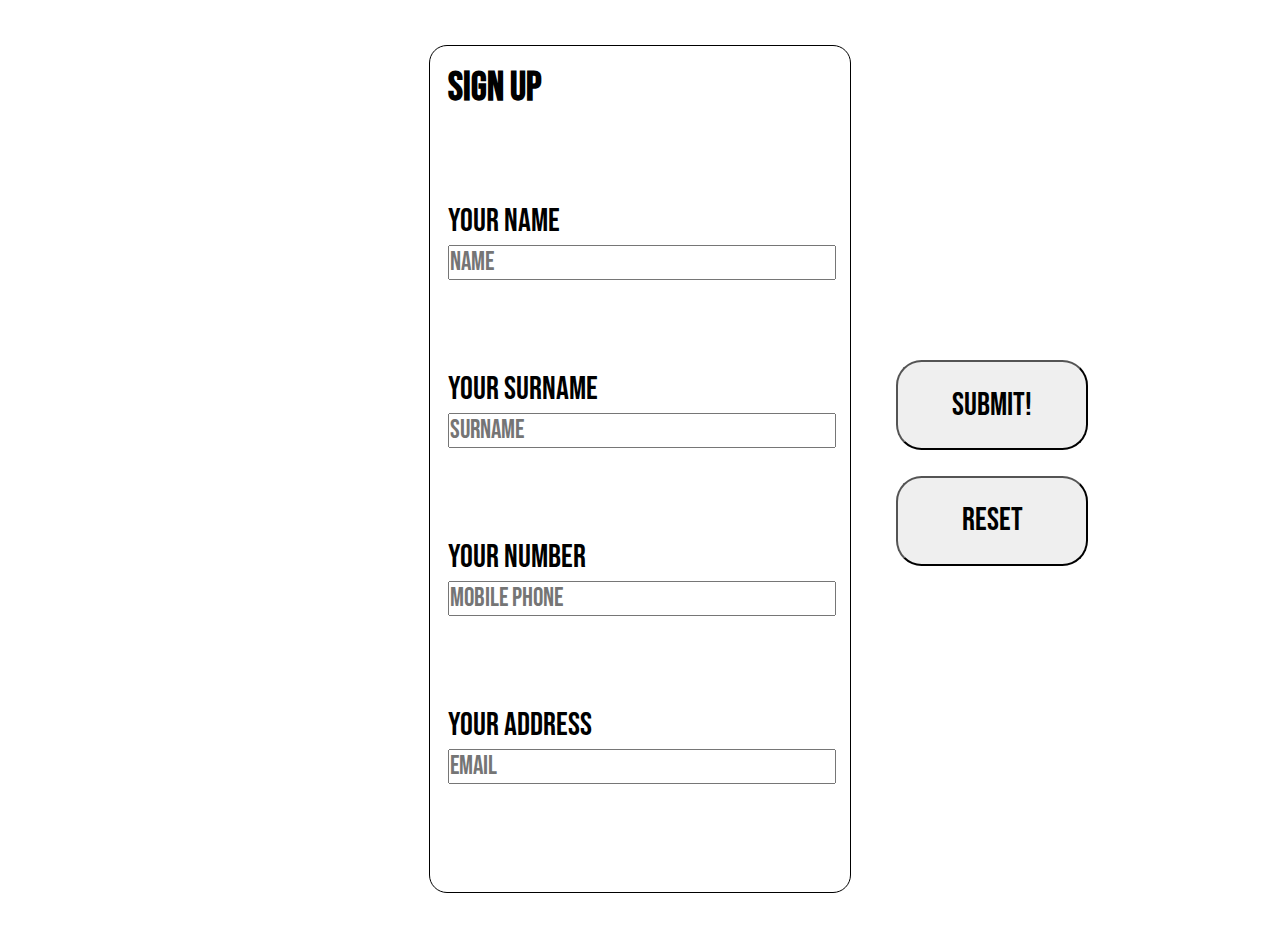
==== Sign-Up-Page/Index.html @ 748a7533 "Add files via upload" ====
<!DOCTYPE html>
<html lang="en">
<head>
    <meta charset="UTF-8">
    <meta http-equiv="X-UA-Compatible" content="IE=edge">
    <meta name="viewport" content="width=device-width, initial-scale=1.0">
    <link rel="stylesheet" href="style.css">
    <link rel="preconnect" href="https://fonts.googleapis.com">
    <link rel="preconnect" href="https://fonts.gstatic.com" crossorigin>
    <link href="https://fonts.googleapis.com/css2?family=Bebas+Neue&display=swap" rel="stylesheet">
    <title>Sign Up</title>
</head>
<body>
    <main>
        <div id="btnWrapper">
            <button form="mainForm" type="submit" id="submitBtn">Submit!</button>
            <button form="mainForm" type="reset" id="resetBtn">Reset</button>
        </div>
        <div id="wrapper">
            <h1>Sign Up</h1>
            <form id="mainForm" action="" method="post">
                <label>Your Name<input type="text" placeholder="Name" required></label>
                
                <label>Your Surname<input  type="text" placeholder="Surname" required></label>
                <label>Your Number<input  placeholder="Mobile Phone" required></label>
                <label>Your Address</Address><input  type="text" placeholder="Email" required></label>
            </form>
        </div>
    </main>
    
</body>
</html>
---- Sign-Up-Page/style.css ----
* {
    padding: 0;
    margin: 0;
    font-family: 'Bebas Neue', sans-serif;
}
h1 {
    font-size: 2.5em;
}
label {
    display: block;
    margin: 10vh 0 0 0;
    font-size: 2em;
    transition: 1s;
}
#wrapper {
    width: 30vw;
    height: 90vh;
    margin: 5vh auto;
    border: 1px solid black;
    padding: 2vh;
    border-radius: 2vh;
}
input {
    width: 100%;
    font-size: 0.8em;
}
#btnWrapper {
    position: absolute;
    top: 40vh;
    right: 0vw;
    width: 30vw;
}
button {
    width: 15vw;
    height: 10vh;
    font-size: 2em;
    border-radius: 2vw;
    transition: 1s;
}
#resetBtn {
    margin-top: 2vw;
}
#resetBtn:hover {
    background-color: black;
    color: red;
}
#submitBtn:hover {
    background-color: black;
    color: rgb(7, 173, 32);
}
label:hover {
    color: rgb(139, 107, 255);
}
input:focus {
    box-shadow: 0.2vh 0.2vh 2vh rgb(45, 187, 74), -0.2vh -0.2vh 2vh rgb(15, 109, 215);
}
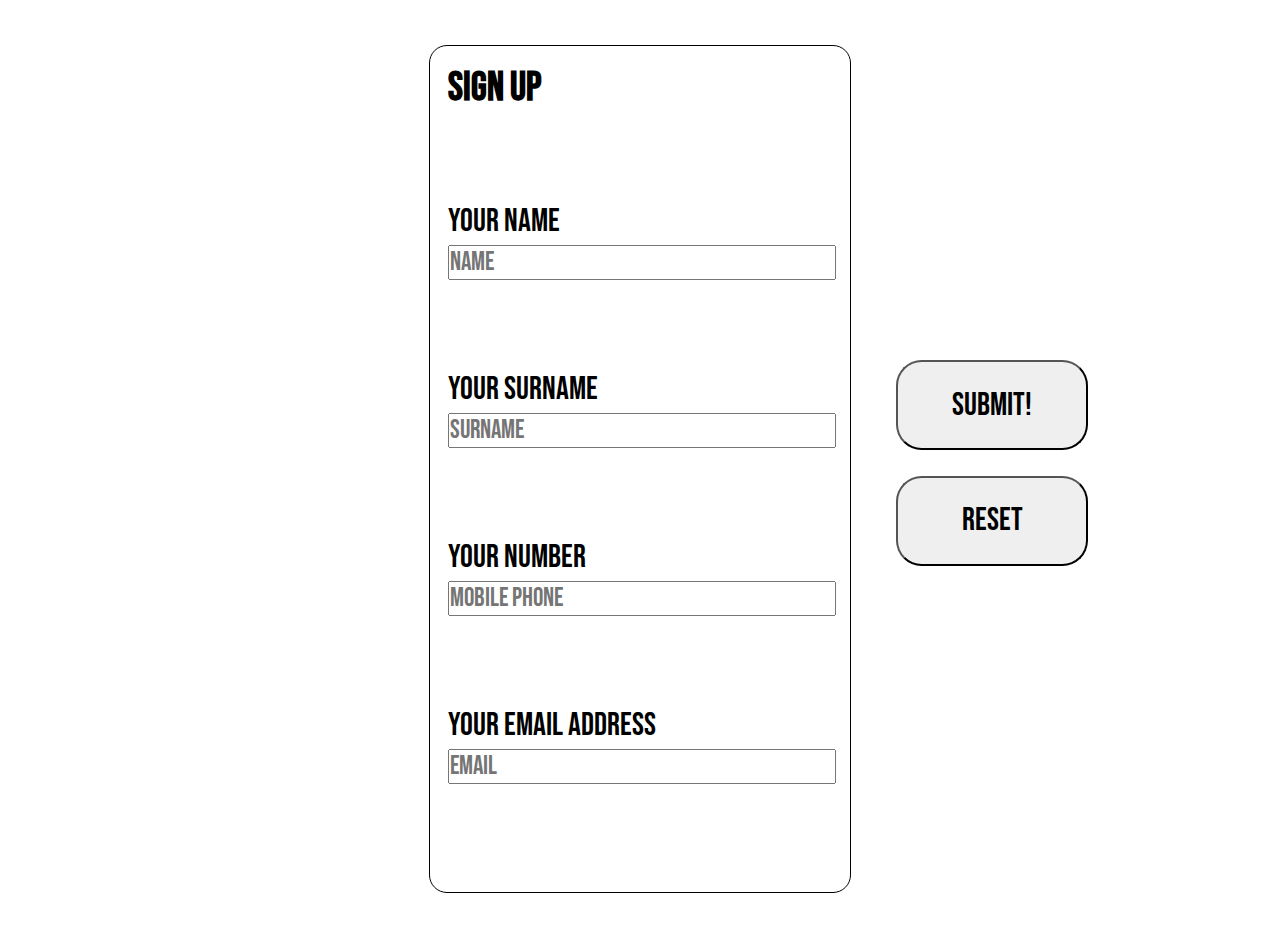
==== commit 23622dd8: "Add files via upload" ====
--- a/Sign-Up-Page/Index.html
+++ b/Sign-Up-Page/Index.html
@@ -12,18 +12,17 @@
 </head>
 <body>
     <main>
-        <div id="btnWrapper">
-            <button form="mainForm" type="submit" id="submitBtn">Submit!</button>
-            <button form="mainForm" type="reset" id="resetBtn">Reset</button>
+        <div class="btnWrapper">
+            <button class="mainBtn submitBtn" form="mainForm" type="submit">Submit!</button>
+            <button class="mainBtn resetBtn" form="mainForm" type="reset">Reset</button>
         </div>
-        <div id="wrapper">
+        <div class="wrapper">
             <h1>Sign Up</h1>
-            <form id="mainForm" action="" method="post">
-                <label>Your Name<input type="text" placeholder="Name" required></label>
-                
-                <label>Your Surname<input  type="text" placeholder="Surname" required></label>
-                <label>Your Number<input  placeholder="Mobile Phone" required></label>
-                <label>Your Address</Address><input  type="text" placeholder="Email" required></label>
+            <form action="" method="post">
+                <label class="inputLabel">Your Name<input class="inputData" type="text" placeholder="Name" required></label>
+                <label class="inputLabel">Your Surname<input class="inputData"  type="text" placeholder="Surname" required></label>
+                <label class="inputLabel">Your Number<input class="inputData"  placeholder="Mobile Phone" required></label>
+                <label class="inputLabel">Your Email Address</Address><input class="inputData" type="email" placeholder="Email" required></label>
             </form>
         </div>
     </main>
--- a/Sign-Up-Page/style.css
+++ b/Sign-Up-Page/style.css
@@ -6,13 +6,13 @@
 h1 {
     font-size: 2.5em;
 }
-label {
+.inputLabel {
     display: block;
     margin: 10vh 0 0 0;
     font-size: 2em;
     transition: 1s;
 }
-#wrapper {
+.wrapper {
     width: 30vw;
     height: 90vh;
     margin: 5vh auto;
@@ -20,37 +20,37 @@
     padding: 2vh;
     border-radius: 2vh;
 }
-input {
+.inputData {
     width: 100%;
     font-size: 0.8em;
 }
-#btnWrapper {
+.btnWrapper {
     position: absolute;
     top: 40vh;
     right: 0vw;
     width: 30vw;
 }
-button {
+.mainBtn {
     width: 15vw;
     height: 10vh;
     font-size: 2em;
     border-radius: 2vw;
     transition: 1s;
 }
-#resetBtn {
+.resetBtn {
     margin-top: 2vw;
 }
-#resetBtn:hover {
+.resetBtn:hover {
     background-color: black;
     color: red;
 }
-#submitBtn:hover {
+.submitBtn:hover {
     background-color: black;
     color: rgb(7, 173, 32);
 }
-label:hover {
+.inputLabel:hover {
     color: rgb(139, 107, 255);
 }
-input:focus {
+.inputData:focus {
     box-shadow: 0.2vh 0.2vh 2vh rgb(45, 187, 74), -0.2vh -0.2vh 2vh rgb(15, 109, 215);
 }